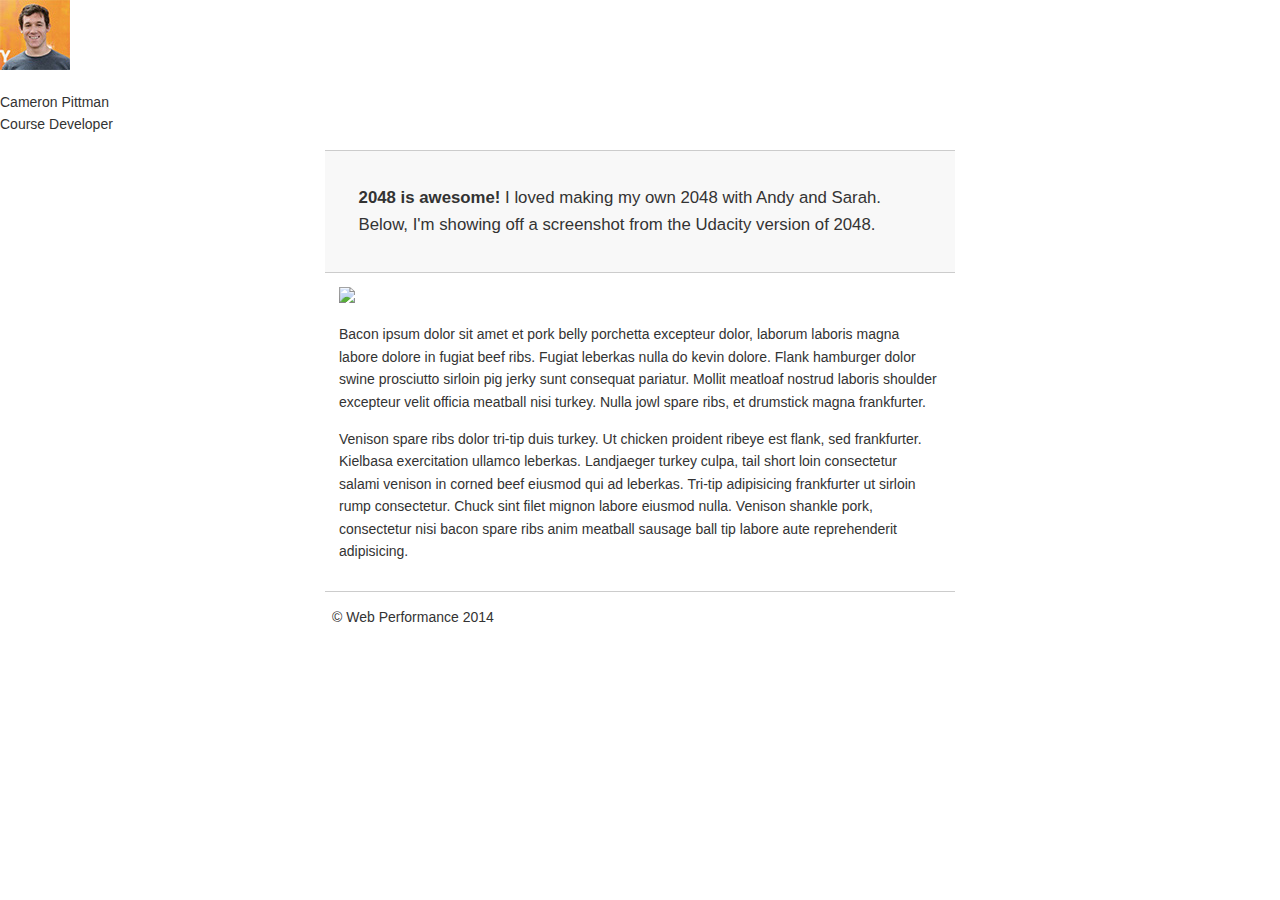
==== project-2048.html @ 93d8a125 "1" ====
<!DOCTYPE html>
<html lang="en">
  <head>
    <meta charset="utf-8">
    <meta name="viewport" content="width=device-width, initial-scale=1">
    <meta name="description" content=" FILL ME IN ">
    <meta name="author" content=" FILL ME IN ">
    <title>Cameron Pittman: Portfolio</title>

   
    
  </head>

  <body>
    <header>
      <a href="/"><img src="img/profilepic.jpg"></a>
      <p>Cameron Pittman<br><span>Course Developer</span></p>
    </header>

    <div class="container">
      <div class="hero">
        <strong>2048 is awesome!</strong> I loved making my own 2048 with Andy and Sarah. Below, I'm showing off a screenshot from the Udacity version of 2048.
      </div>

      <div class="content">

        <img class="img-responsive" src="http://cameronwp.github.io/udportfolio/img/2048.jpg">

        <p>Bacon ipsum dolor sit amet et pork belly porchetta excepteur dolor, laborum laboris magna labore dolore in fugiat beef ribs. Fugiat leberkas nulla do kevin dolore. Flank hamburger dolor swine prosciutto sirloin pig jerky sunt consequat pariatur. Mollit meatloaf nostrud laboris shoulder excepteur velit officia meatball nisi turkey. Nulla jowl spare ribs, et drumstick magna frankfurter.</p>

        <p>Venison spare ribs dolor tri-tip duis turkey. Ut chicken proident ribeye est flank, sed frankfurter. Kielbasa exercitation ullamco leberkas. Landjaeger turkey culpa, tail short loin consectetur salami venison in corned beef eiusmod qui ad leberkas. Tri-tip adipisicing frankfurter ut sirloin rump consectetur. Chuck sint filet mignon labore eiusmod nulla. Venison shankle pork, consectetur nisi bacon spare ribs anim meatball sausage ball tip labore aute reprehenderit adipisicing.</p>

    </div>

    <footer>
      <p>&copy; Web Performance 2014 <span id="crp-stats"></span></p>
    </footer>
	<link href="css/style.css" rel="stylesheet">
    <link href="css/print.css" rel="stylesheet">

    <script>
      (function(w,g){w['GoogleAnalyticsObject']=g;
      w[g]=w[g]||function(){(w[g].q=w[g].q||[]).push(arguments)};w[g].l=1*new Date();})(window,'ga');

      // TODO: replace with your Google Analytics profile ID.
      ga('create', 'UA-XXXX-Y');
      ga('send', 'pageview');
    </script>
    <script src="//www.google-analytics.com/analytics.js"></script>
    <script src="js/perfmatters.js"></script>
  </body>
</html>
---- css/style.css ----
html {
  font-size: 100%;
  overflow-y: scroll;
  -webkit-tap-highlight-color: rgba(0,0,0,0);
  -ms-text-size-adjust: 100%;
  -webkit-text-size-adjust: none;
}
body { margin: 0; font-size: 14px; line-height: 1.61; font-weight: 400; }
body, button, input, select, textarea { font-family: 'Open Sans', sans-serif; color: #333; }

a { color: #12C; }
a:visited { color: #61C; }
a:focus { outline: thin dotted; }
a:hover, a:active { color: #c00; outline: 0; }

b, strong { font-weight: bold; }
pre, code { font-family: monospace, monospace; font-size: 1em; }
ul, ol { margin: 1em 0; padding: 0 0 0 20px; }
img { border: 0; max-width: 100%; }

body { background: #fff; }
footer, .container { max-width: 45em; margin: 0 auto; }

.header { padding: 0 0.5em; color: #C90B0B;     min-height: 70px;}
.header img { border-radius: 40px; float: left; }
.header p { font-size:1.5em; font-weight: bold; padding-left: 4em;}
.header p span { font-size: 0.8em; font-weight: normal;}

.hero { padding: 2em; background-color: #f8f8f8; font-size:1.2em;
  border-bottom: 1px solid #ccc;
  border-top: 1px solid #ccc;
}

.content { padding: 1em 1em; }
.content li { list-style-type: none; font-size: 1.1em;}
li img { float:left; padding-right: 1em; }
li p { font-size: 0.9em; font-style: italic; }

footer {
  padding: 0 0.5em;
  border-top: 1px solid #ccc;
}
footer span { float: right; font-style: italic; }

/* Smartphones (portrait) */
@media only screen and (max-width: 480px) {
  body { font-size: 12px;}
  header p { padding-left: 4.5em;}
}
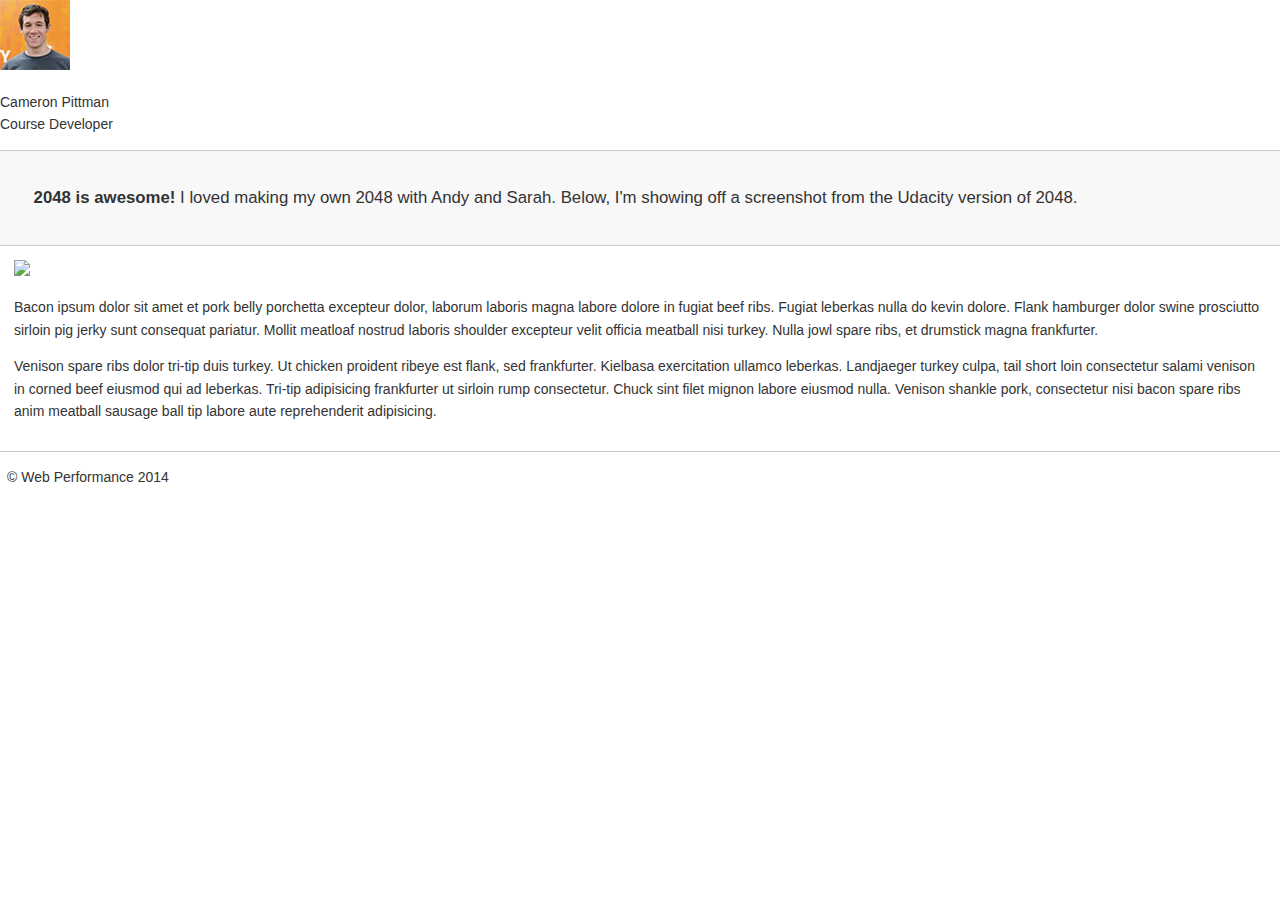
==== commit 2657abd0: "1" ====
--- a/project-2048.html
+++ b/project-2048.html
@@ -12,10 +12,10 @@
   </head>
 
   <body>
-    <header>
+   <div class="header">
       <a href="/"><img src="img/profilepic.jpg"></a>
       <p>Cameron Pittman<br><span>Course Developer</span></p>
-    </header>
+       </div>
 
     <div class="container">
       <div class="hero">
--- a/css/style.css
+++ b/css/style.css
@@ -19,12 +19,7 @@
 img { border: 0; max-width: 100%; }
 
 body { background: #fff; }
-footer, .container { max-width: 45em; margin: 0 auto; }
 
-.header { padding: 0 0.5em; color: #C90B0B;     min-height: 70px;}
-.header img { border-radius: 40px; float: left; }
-.header p { font-size:1.5em; font-weight: bold; padding-left: 4em;}
-.header p span { font-size: 0.8em; font-weight: normal;}
 
 .hero { padding: 2em; background-color: #f8f8f8; font-size:1.2em;
   border-bottom: 1px solid #ccc;
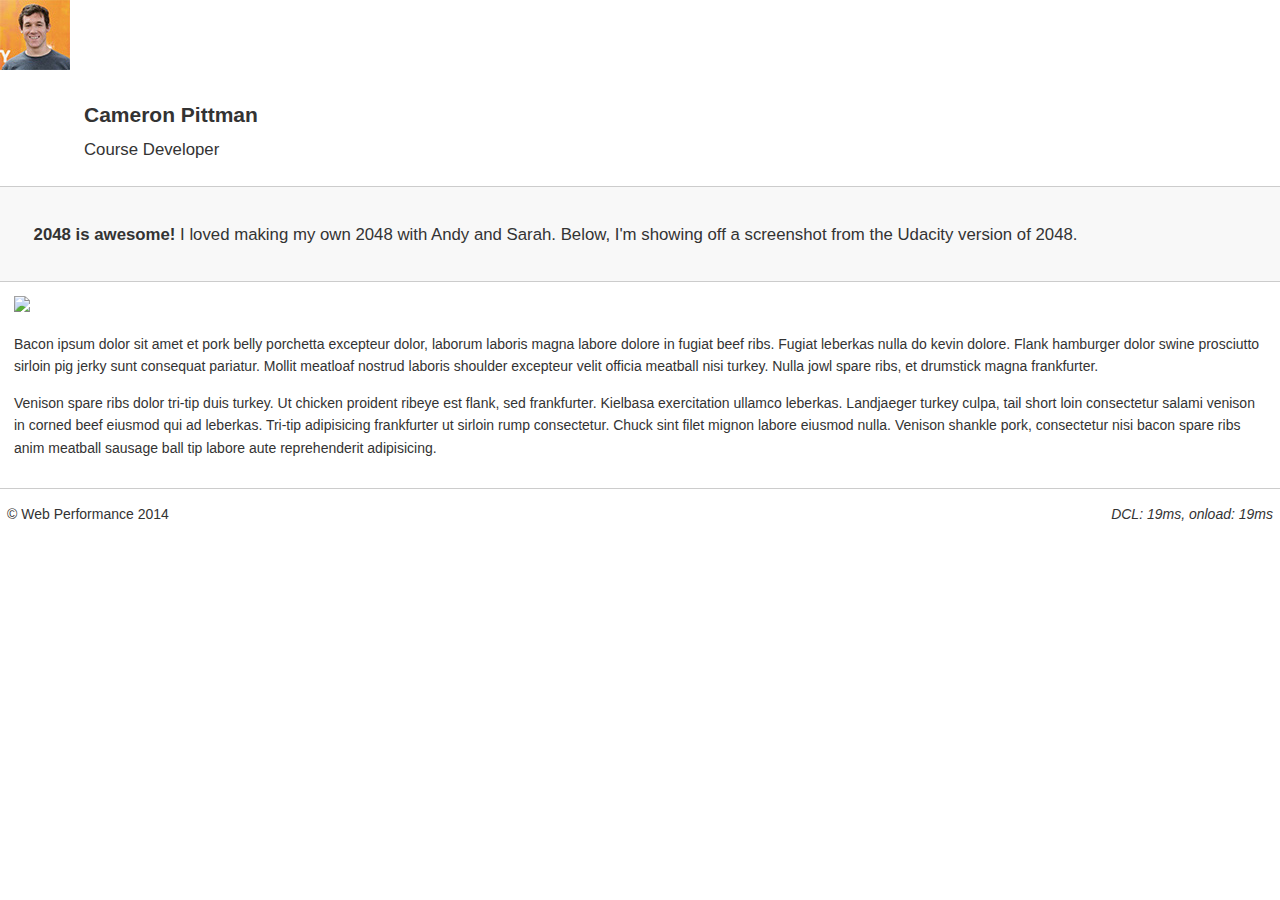
==== commit 46e88437: "1" ====
--- a/project-2048.html
+++ b/project-2048.html
@@ -35,10 +35,9 @@
     <footer>
       <p>&copy; Web Performance 2014 <span id="crp-stats"></span></p>
     </footer>
-	<link href="css/style.css" rel="stylesheet">
-    <link href="css/print.css" rel="stylesheet">
 
-    <script>
+    <script async src="js/perfmatters.js"></script>
+	 <script>
       (function(w,g){w['GoogleAnalyticsObject']=g;
       w[g]=w[g]||function(){(w[g].q=w[g].q||[]).push(arguments)};w[g].l=1*new Date();})(window,'ga');
 
@@ -46,7 +45,7 @@
       ga('create', 'UA-XXXX-Y');
       ga('send', 'pageview');
     </script>
-    <script src="//www.google-analytics.com/analytics.js"></script>
-    <script src="js/perfmatters.js"></script>
+    <script src="http://www.google-analytics.com/analytics.js"></script>
   </body>
 </html>
+ <link href="css/style.css" rel="stylesheet">--- a/css/style.css
+++ b/css/style.css
@@ -1,44 +1 @@
-html {
-  font-size: 100%;
-  overflow-y: scroll;
-  -webkit-tap-highlight-color: rgba(0,0,0,0);
-  -ms-text-size-adjust: 100%;
-  -webkit-text-size-adjust: none;
-}
-body { margin: 0; font-size: 14px; line-height: 1.61; font-weight: 400; }
-body, button, input, select, textarea { font-family: 'Open Sans', sans-serif; color: #333; }
-
-a { color: #12C; }
-a:visited { color: #61C; }
-a:focus { outline: thin dotted; }
-a:hover, a:active { color: #c00; outline: 0; }
-
-b, strong { font-weight: bold; }
-pre, code { font-family: monospace, monospace; font-size: 1em; }
-ul, ol { margin: 1em 0; padding: 0 0 0 20px; }
-img { border: 0; max-width: 100%; }
-
-body { background: #fff; }
-
-
-.hero { padding: 2em; background-color: #f8f8f8; font-size:1.2em;
-  border-bottom: 1px solid #ccc;
-  border-top: 1px solid #ccc;
-}
-
-.content { padding: 1em 1em; }
-.content li { list-style-type: none; font-size: 1.1em;}
-li img { float:left; padding-right: 1em; }
-li p { font-size: 0.9em; font-style: italic; }
-
-footer {
-  padding: 0 0.5em;
-  border-top: 1px solid #ccc;
-}
-footer span { float: right; font-style: italic; }
-
-/* Smartphones (portrait) */
-@media only screen and (max-width: 480px) {
-  body { font-size: 12px;}
-  header p { padding-left: 4.5em;}
-}
+.hero,footer{border-top:1px solid #ccc}footer span,li p{font-style:italic}html{font-size:100%;overflow-y:scroll;-webkit-tap-highlight-color:transparent;-ms-text-size-adjust:100%;-webkit-text-size-adjust:none}body{margin:0;font-size:14px;line-height:1.61;font-weight:400;background:#fff}body,button,input,select,textarea{font-family:'Open Sans',sans-serif;color:#333}.header p{font-size:1.5em;font-weight:700;padding-left:4em}.header p span{font-size:.8em;font-weight:400}a{color:#12C}a:visited{color:#61C}a:focus{outline:dotted thin}a:active,a:hover{color:#c00;outline:0}b,strong{font-weight:700}code,pre{font-family:monospace,monospace;font-size:1em}ol,ul{margin:1em 0;padding:0 0 0 20px}img{border:0;max-width:100%}.hero{padding:2em;background-color:#f8f8f8;font-size:1.2em;border-bottom:1px solid #ccc}.content{padding:1em}.content li{list-style-type:none;font-size:1.1em}li img{float:left;padding-right:1em}li p{font-size:.9em}footer{padding:0 .5em}footer span{float:right}@media only screen and (max-width:480px){body{font-size:12px}header p{padding-left:4.5em}}@media print{*{background:0 0!important;color:#000!important;text-shadow:none!important;filter:none!important;-ms-filter:none!important}a,a:visited{color:#444!important;text-decoration:underline}a[href]:after{content:" (" attr(href) ")"}img,tr{page-break-inside:avoid}img{max-width:100%!important}@page{margin:.5cm}h2,h3,p{orphans:3;widows:3}h2,h3{page-break-after:avoid}}